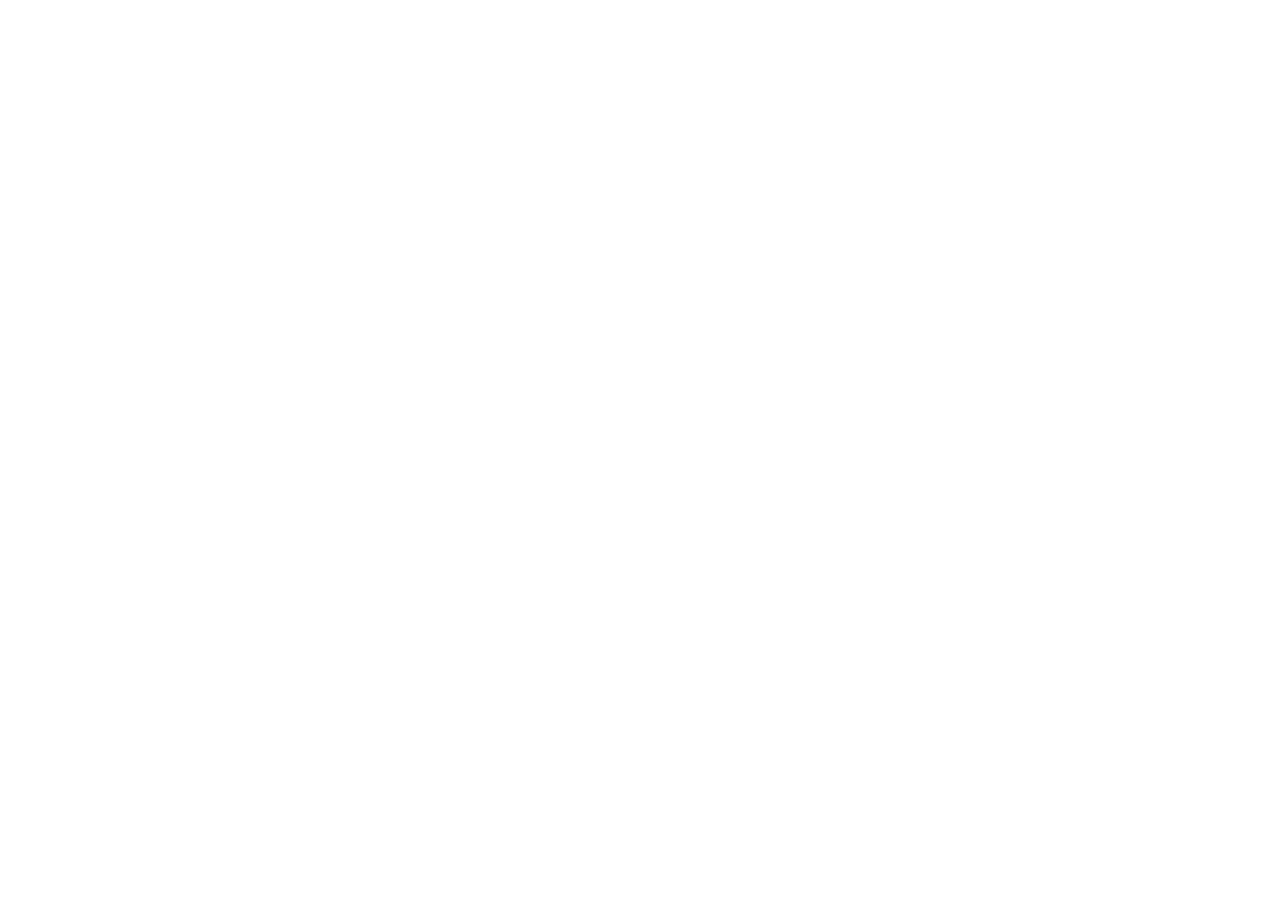
==== index.html @ b1612119 "Putting the HTML skeleton structure needed for the page." ====
<!DOCTYPE html>
<html lang="en">
<head>
    <meta charset="UTF-8">
    <meta name="author" content="Ruth Odii">
    <meta name="description" content="Creating a recipe project for your favorite meal">
    <meta http-equiv="X-UA-Compatible" content="IE=edge">
    <meta name="viewport" content="width=device-width, initial-scale=1.0">
    <title>My Favourite Meal</title>
</head>
<body>

</body>
</html>
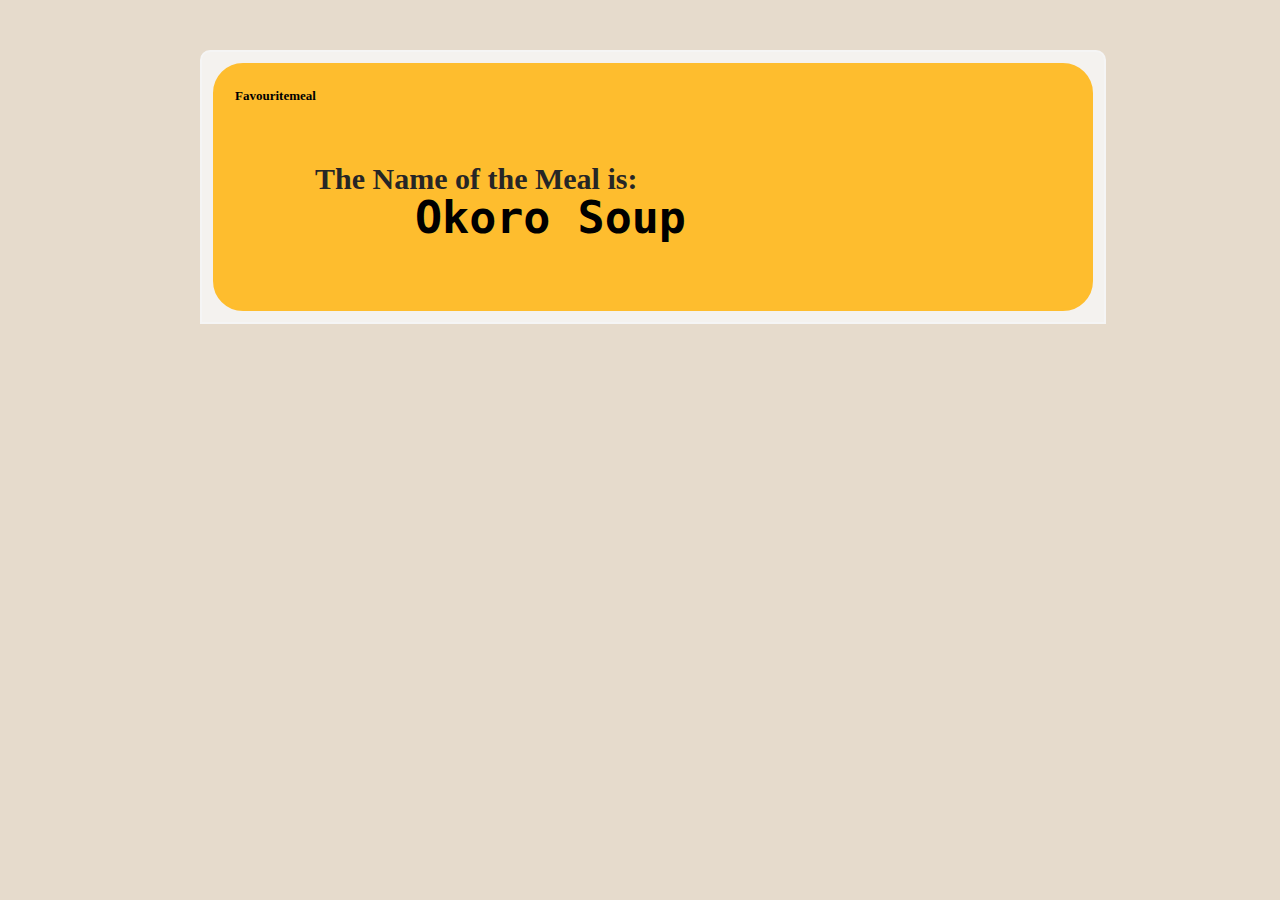
==== commit 710d607e: "Added my first stylesheet" ====
--- a/index.html
+++ b/index.html
@@ -1,14 +1,23 @@
 <!DOCTYPE html>
 <html lang="en">
-<head>
-    <meta charset="UTF-8">
-    <meta name="author" content="Ruth Odii">
-    <meta name="description" content="Creating a recipe project for your favorite meal">
-    <meta http-equiv="X-UA-Compatible" content="IE=edge">
-    <meta name="viewport" content="width=device-width, initial-scale=1.0">
-    <title>My Favourite Meal</title>
-</head>
-<body>
+    <head>
+        <meta charset="UTF-8">
+        <meta name="author" content="Ruth Odii">
+        <meta name="description" content="Creating a recipe project for your favorite meal">
+        <meta http-equiv="X-UA-Compatible" content="IE=edge">
+        <meta name="viewport" content="width=device-width, initial-scale=1.0">
+        <link rel="stylesheet" href="stylesheet.css">
+        <title>My Favourite Meal</title>
+    </head>
+    <body>
+        <div class="top-border">
+            <header class="header">
+            <p>Favouritemeal</p>
+            </header>
 
-</body>
+            <h2 class="second">The Name of the Meal is:</h2>
+            <h3 class="third">Okoro Soup</h3>
+        </div>
+
+    </body>
 </html>
--- a/stylesheet.css
+++ b/stylesheet.css
@@ -0,0 +1,48 @@
+html {
+    box-sizing: border-box;
+    font-family: 'Times New Roman', Times, serif;
+    background-color: #E6DBCC;
+}
+
+body  {
+   background-color: #F4F2EF;
+   border: 2px solid whitesmoke;
+   border-top-left-radius: 10px;
+   border-top-right-radius: 10px;
+   width: 900px;
+   margin: 200px;
+   margin-top: 50px;
+   padding: 1px;
+}
+
+.top-border {
+    border: 2px solid #FEBD2E;
+    border-radius: 30px;
+    margin: 10px;
+    background-color: #FEBD2E;
+}
+
+.header {
+    padding-top: 10px;
+    padding-left: 20px;
+    padding-bottom: 20px;
+    font-size: 13px;
+    font-weight: 600;
+    text-align: start;
+    font-family: cursive;
+}
+
+.second {
+     padding-left: 100px;
+     font-size: 30px;
+     font-family:Georgia, 'Times New Roman', Times, serif;
+     color: #262626;
+}
+
+.third {
+    padding-left: 200px;
+    padding-bottom: 20px;
+    margin-top: -30px;
+    font-size: 45px;
+    font-family: monospace;
+}
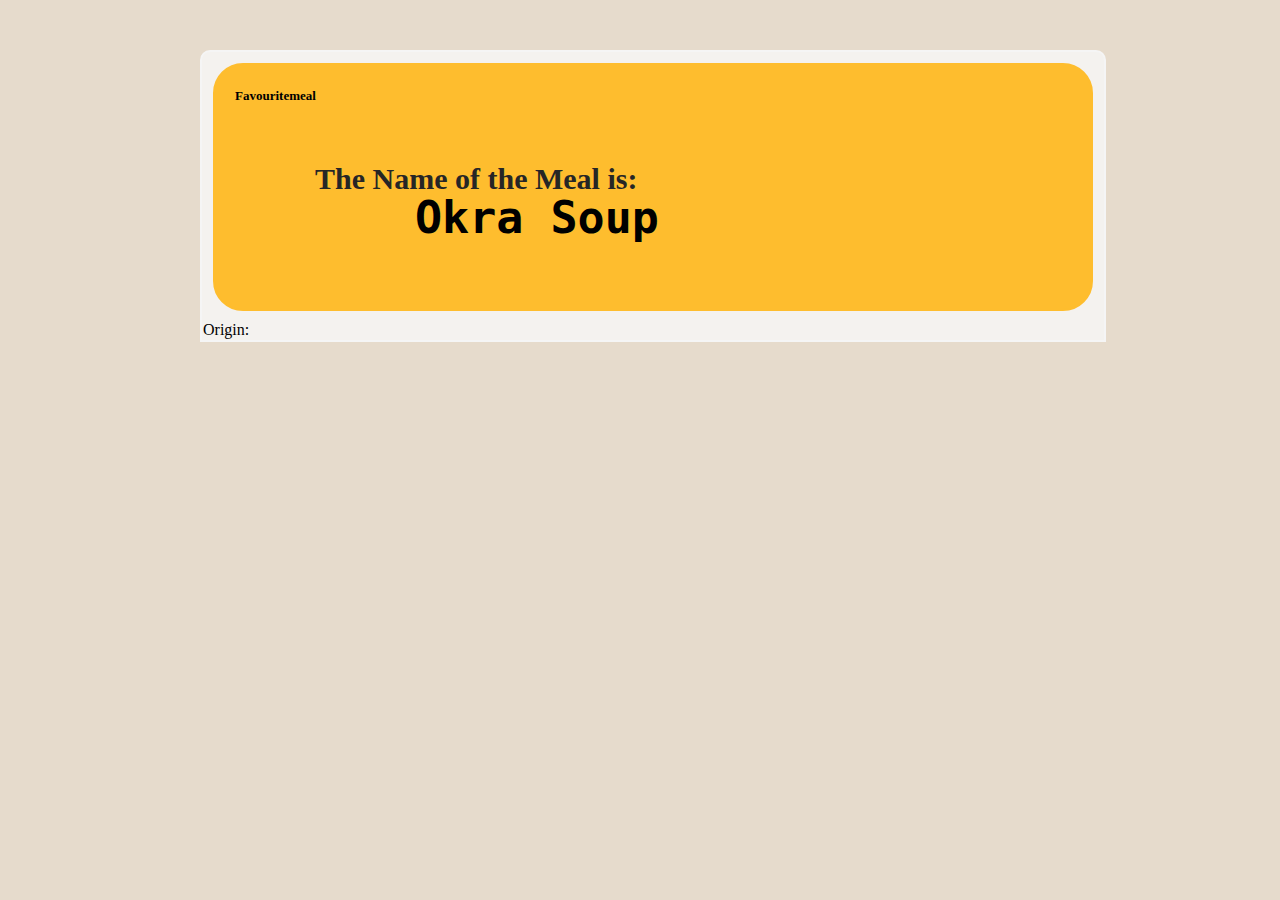
==== commit 8fcee175: "Created a Sub-directory with smaller html files, adding some html elements and css properties" ====
--- a/index.html
+++ b/index.html
@@ -16,8 +16,16 @@
             </header>
 
             <h2 class="second">The Name of the Meal is:</h2>
-            <h3 class="third">Okoro Soup</h3>
+            <h3 class="third">Okra Soup</h3>
         </div>
+
+        <main>
+           <section>
+            <header>Origin:</header>
+
+           </section>
+
+        </main>
 
     </body>
 </html>
--- a/stylesheet.css
+++ b/stylesheet.css
@@ -46,3 +46,9 @@
     font-size: 45px;
     font-family: monospace;
 }
+
+.sub-border {
+    border: 2px solid #E6DBCC;
+    border-radius: 20px;
+    width: 200px;
+}
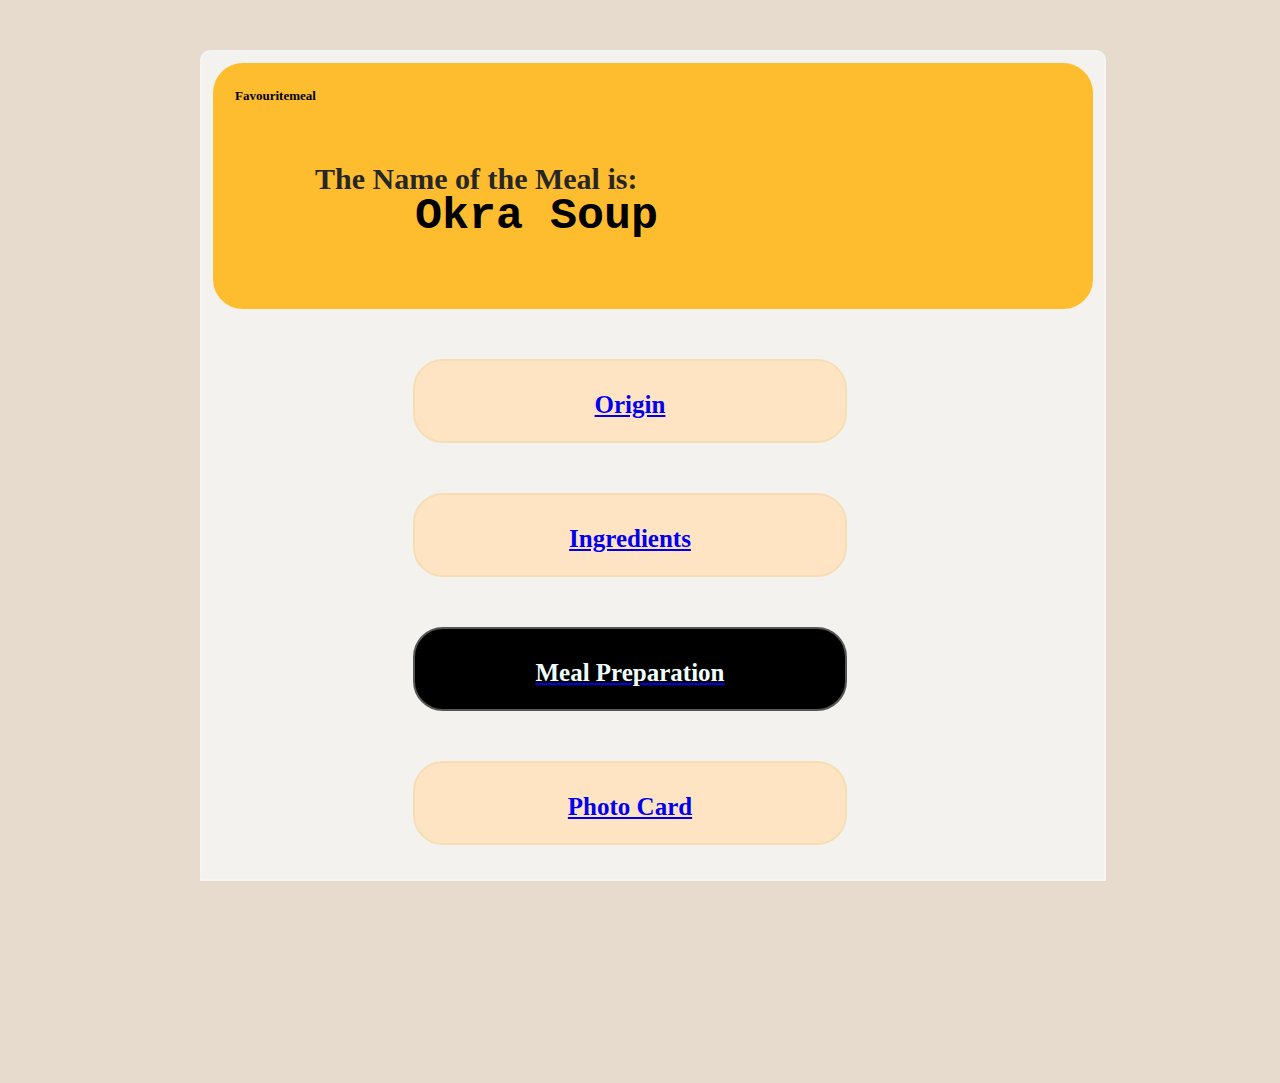
==== commit ed206644: "Combine the html sub-pages i created and added links to them. Completed my design and my page is rea" ====
--- a/index.html
+++ b/index.html
@@ -19,13 +19,22 @@
             <h3 class="third">Okra Soup</h3>
         </div>
 
-        <main>
-           <section>
-            <header>Origin:</header>
+        <div>
+            <a href="sub-pages/about.html" target="_blank">
+                <h4>Origin</h4>
+            </a>
 
-           </section>
+            <a href="sub-pages/ingredient.html" target="_blank">
+             <h4>Ingredients</h4>
+            </a>
 
-        </main>
+            <a href="sub-pages/meal-method.html" target="_blank">
+             <h4 class="h4-1">Meal Preparation</h4>
+            </a>
 
+            <a href="sub-pages/photo.html" target="_blank">
+             <h4> Photo Card</h4>
+            </a>
+        </div>
     </body>
 </html>
--- a/stylesheet.css
+++ b/stylesheet.css
@@ -52,3 +52,24 @@
     border-radius: 20px;
     width: 200px;
 }
+
+h4 {
+    border: 2px solid wheat;
+    border-radius: 30px;
+    background-color: bisque;
+    width: 350px;
+    height: 10px;
+    font-size: 25px;
+    padding: 40px;
+    padding-top: 30px;
+    text-align: center;
+    margin-top: 50px;
+    margin-left: 210px;
+}
+
+.h4-1 {
+    border: 2px solid #565656;
+    border-radius: 30px;
+    background-color: black;
+    color: azure;
+}
